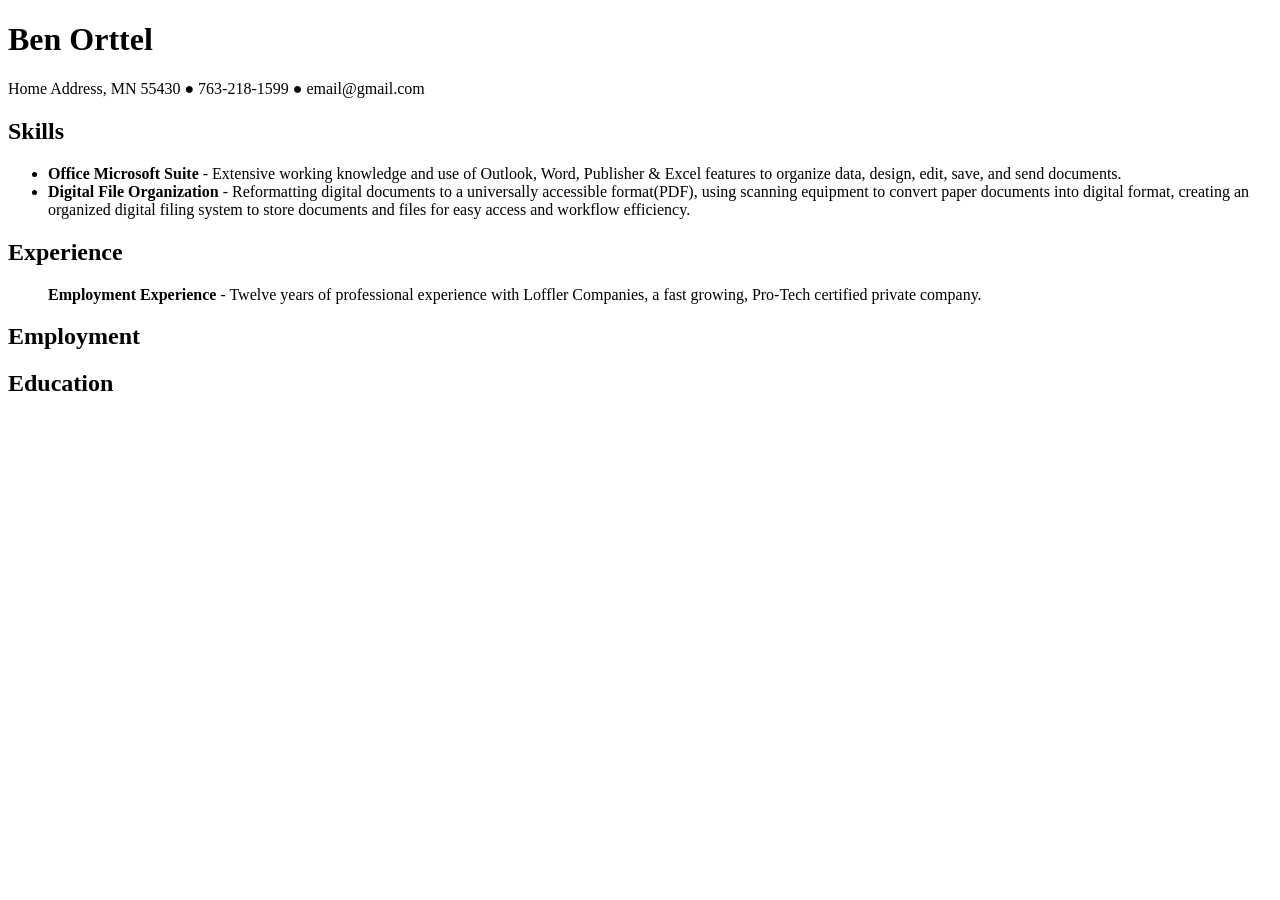
==== index.html @ 4b65b9df "Rename resume.html to index.html" ====
<!DOCTYPE html>
<html>
 <head>
  <link rel="stylesheet" type="text/css" href="theme.css">
 </head>
 <body>
    <h1>Ben Orttel</h1>
    <p> Home Address, MN 55430 &#9679 763-218-1599 &#9679 email@gmail.com</p> 
    <h2>Skills</h2>
    <ul>
      <li><b>Office Microsoft Suite</b> - Extensive working knowledge and use of Outlook, Word, Publisher & Excel features to organize data, design, edit, save, and send documents.</li>
      <li><b>Digital File Organization</b> - Reformatting digital documents to a universally accessible format(PDF), using scanning equipment to convert paper documents into digital format, creating an organized digital filing system to store documents and files for easy access and workflow efficiency.</ul>
    </ul>
    <h2>Experience</h2>
  <ul><b>Employment Experience</b> - Twelve years of professional experience with Loffler Companies, a fast growing, Pro-Tech certified private company.</ul>
    <h2>Employment</h2>
    <h2>Education</h2>
  </body>
  </html>
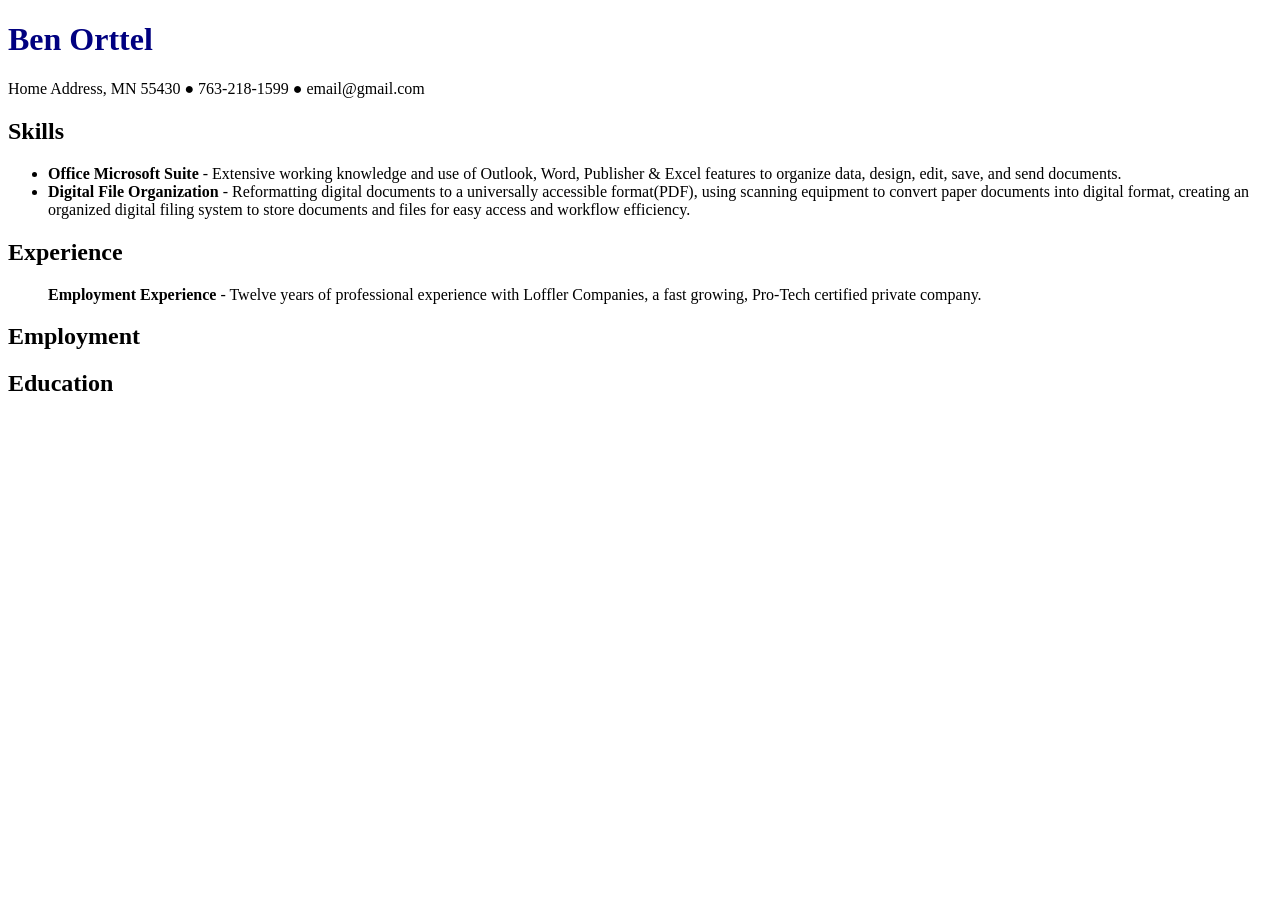
==== commit 17f20d91: "Update index.html" ====
--- a/index.html
+++ b/index.html
@@ -1,8 +1,6 @@
 <!DOCTYPE html>
 <html>
- <head>
-  <link rel="stylesheet" type="text/css" href="theme.css">
- </head>
+  <link href ="style.css" rel="stylesheet" type="text/css">
  <body>
     <h1>Ben Orttel</h1>
     <p> Home Address, MN 55430 &#9679 763-218-1599 &#9679 email@gmail.com</p> 
--- a/style.css
+++ b/style.css
@@ -0,0 +1,3 @@
+h1 {
+  color: navy;
+}
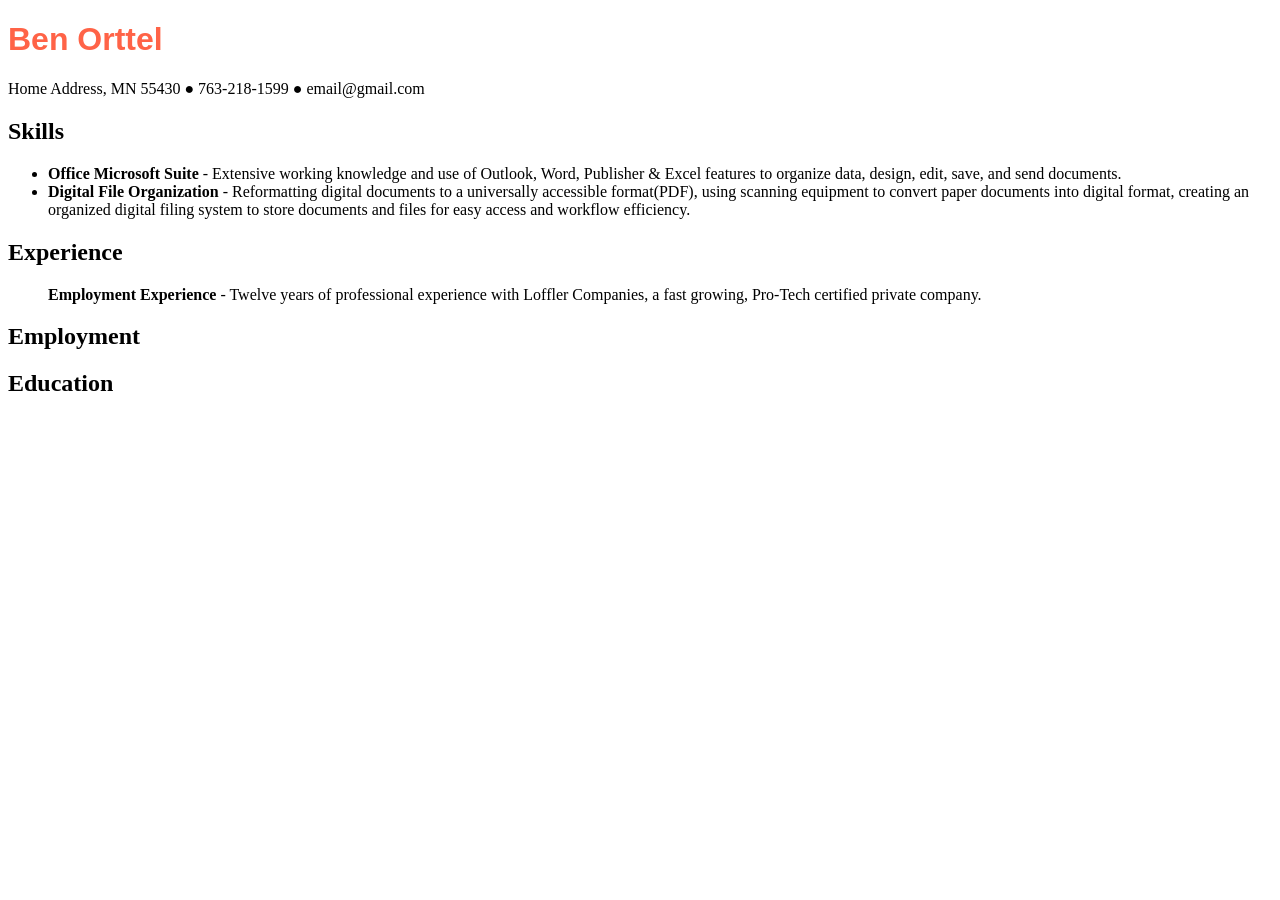
==== commit 6fbd412b: "Update index.html" ====
--- a/index.html
+++ b/index.html
@@ -1,6 +1,6 @@
 <!DOCTYPE html>
 <html>
-  <link href ="style.css" rel="stylesheet" type="text/css">
+  <link rel="stylesheet" href="style.css"/>
  <body>
     <h1>Ben Orttel</h1>
     <p> Home Address, MN 55430 &#9679 763-218-1599 &#9679 email@gmail.com</p> 
--- a/style.css
+++ b/style.css
@@ -1,3 +1,4 @@
 h1 {
-  color: navy;
+  color: tomato;
+  font-family: "Arial";
 }
